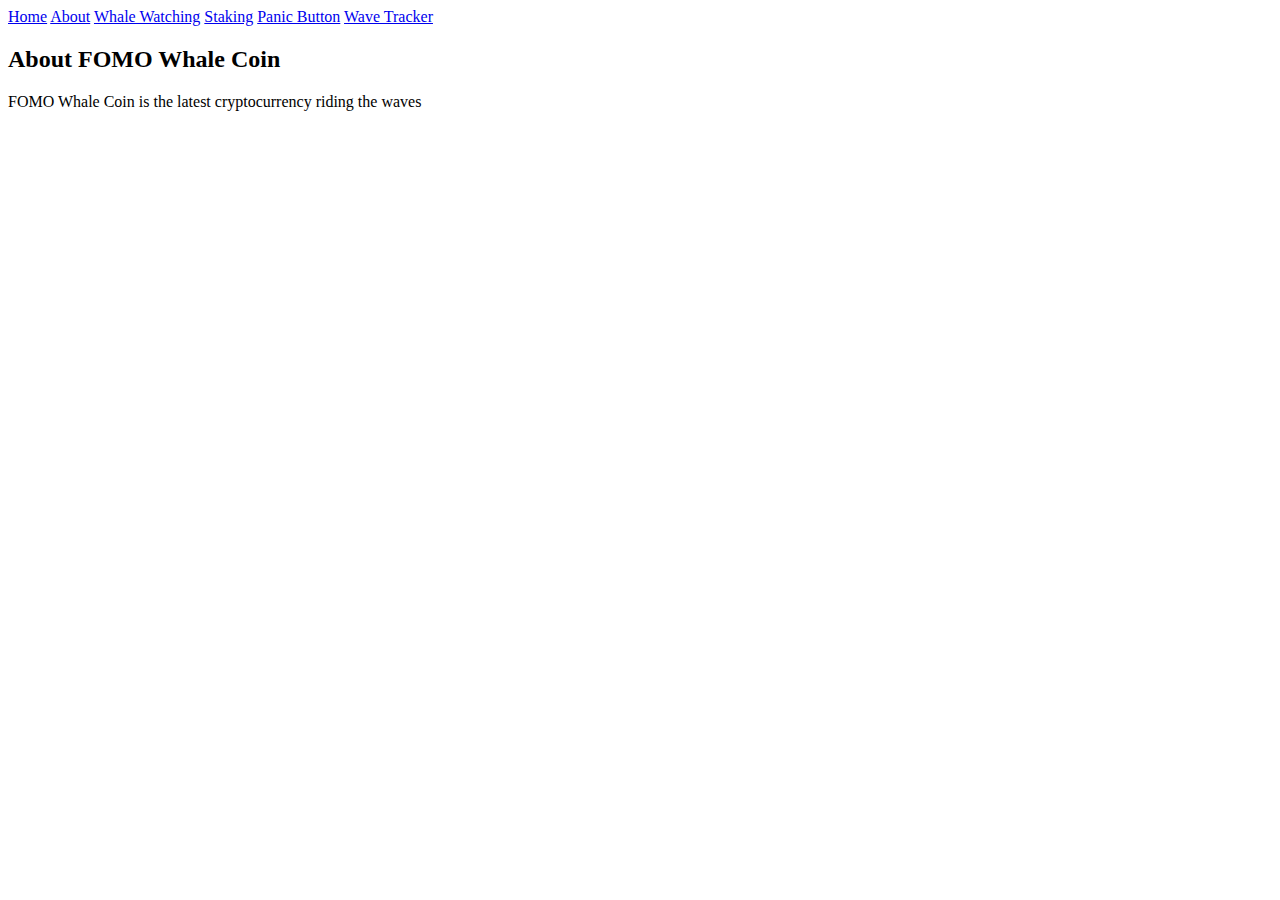
==== about.html @ 9c5e64c6 "Create about.html" ====
<!DOCTYPE html>
<html lang="en">
<head>
    <meta charset="UTF-8">
    <meta name="viewport" content="width=device-width, initial-scale=1.0">
    <title>About - FOMO Whale Coin</title>
    <link rel="stylesheet" href="styles.css">
</head>
<body>

    <div class="navbar">
        <a href="index.html">Home</a>
        <a href="about.html">About</a>
        <a href="whale-watching.html">Whale Watching</a>
        <a href="staking.html">Staking</a>
        <a href="whale-panic.html">Panic Button</a>
        <a href="fomo-wave-tracker.html">Wave Tracker</a>
    </div>

    <section class="about py-16 px-4">
        <h2 class="text-3xl font-bold text-center">About FOMO Whale Coin</h2>
        <p class="text-lg mt-4 text-center max-w-2xl mx-auto">FOMO Whale Coin is the latest cryptocurrency riding the waves
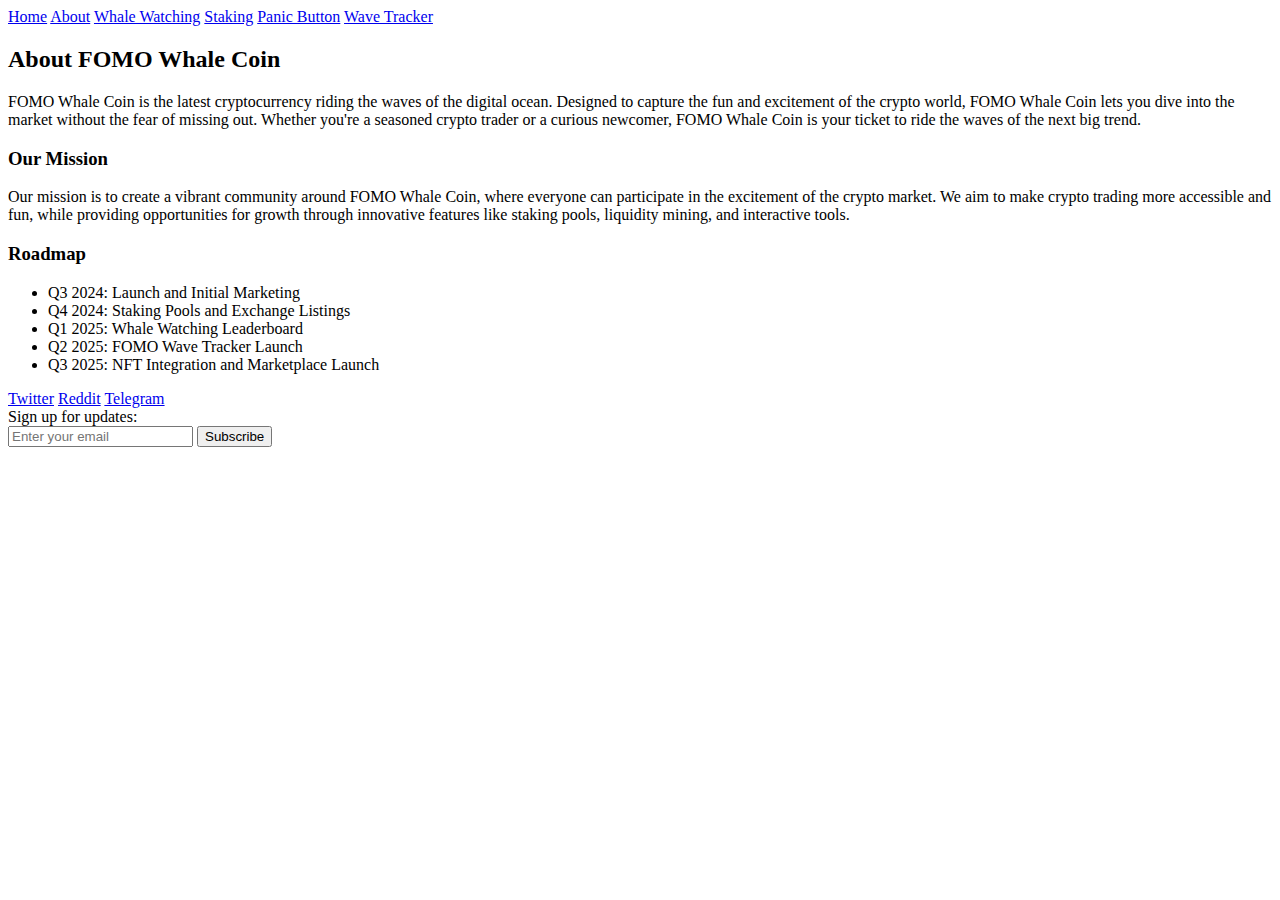
==== commit a6ea3c1e: "Update about.html" ====
--- a/about.html
+++ b/about.html
@@ -8,6 +8,7 @@
 </head>
 <body>
 
+    <!-- Navbar -->
     <div class="navbar">
         <a href="index.html">Home</a>
         <a href="about.html">About</a>
@@ -17,6 +18,43 @@
         <a href="fomo-wave-tracker.html">Wave Tracker</a>
     </div>
 
+    <!-- About Section -->
     <section class="about py-16 px-4">
         <h2 class="text-3xl font-bold text-center">About FOMO Whale Coin</h2>
-        <p class="text-lg mt-4 text-center max-w-2xl mx-auto">FOMO Whale Coin is the latest cryptocurrency riding the waves
+        <p class="text-lg mt-4 text-center max-w-2xl mx-auto">
+            FOMO Whale Coin is the latest cryptocurrency riding the waves of the digital ocean. Designed to capture the fun and excitement of the crypto world, FOMO Whale Coin lets you dive into the market without the fear of missing out. Whether you're a seasoned crypto trader or a curious newcomer, FOMO Whale Coin is your ticket to ride the waves of the next big trend.
+        </p>
+        <h3 class="text-2xl font-semibold mt-8 text-center">Our Mission</h3>
+        <p class="text-lg mt-4 text-center max-w-2xl mx-auto">
+            Our mission is to create a vibrant community around FOMO Whale Coin, where everyone can participate in the excitement of the crypto market. We aim to make crypto trading more accessible and fun, while providing opportunities for growth through innovative features like staking pools, liquidity mining, and interactive tools.
+        </p>
+        <h3 class="text-2xl font-semibold mt-8 text-center">Roadmap</h3>
+        <div class="roadmap mt-4">
+            <ul class="list-disc list-inside max-w-xl mx-auto">
+                <li>Q3 2024: Launch and Initial Marketing</li>
+                <li>Q4 2024: Staking Pools and Exchange Listings</li>
+                <li>Q1 2025: Whale Watching Leaderboard</li>
+                <li>Q2 2025: FOMO Wave Tracker Launch</li>
+                <li>Q3 2025: NFT Integration and Marketplace Launch</li>
+            </ul>
+        </div>
+    </section>
+
+    <!-- Footer -->
+    <footer>
+        <div class="social-media">
+            <a href="https://twitter.com/FOMOWhaleCoin">Twitter</a>
+            <a href="https://reddit.com/r/FOMOWhaleCoin">Reddit</a>
+            <a href="https://t.me/FOMOWhaleCoin">Telegram</a>
+        </div>
+        <form id="newsletter" class="max-w-lg mx-auto">
+            <label for="email" class="block mb-2">Sign up for updates:</label>
+            <div class="flex">
+                <input type="email" id="email" name="email" placeholder="Enter your email" class="flex-grow p-2 rounded-l">
+                <button type="submit" class="bg-blue-600 text-white p-2 rounded-r">Subscribe</button>
+            </div>
+        </form>
+    </footer>
+
+</body>
+</html>
